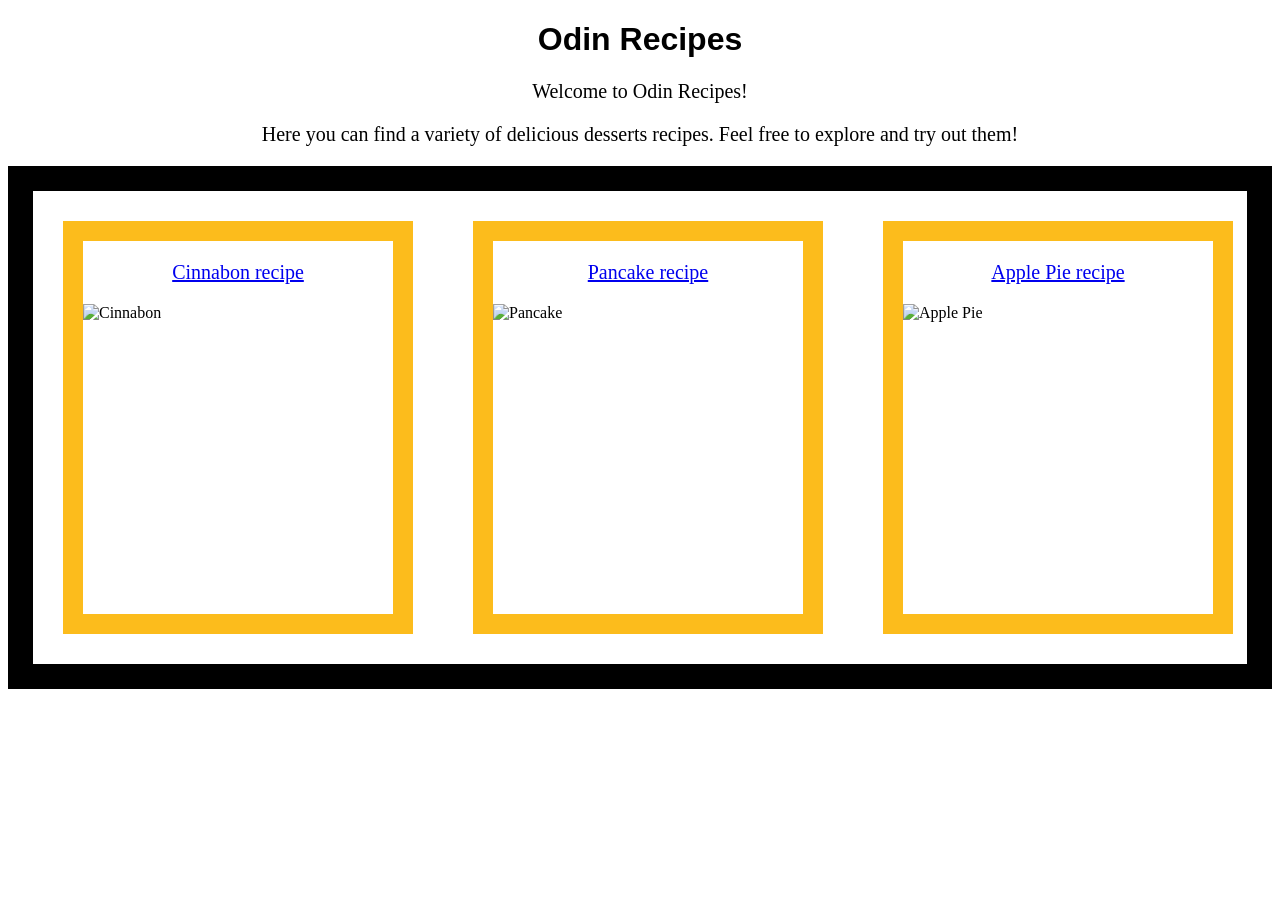
==== index.html @ 1aff30c9 "update recipes" ====
<!DOCTYPE html>
<html lang="en">
<head>
    <meta charset="UTF-8">
    <title>Odin Recipes</title>
    <link rel="stylesheet" href="styles.css">
</head>

<body>

<h1>Odin Recipes</h1>
<p>Welcome to Odin Recipes! </p>
<p>Here you can find a variety of delicious desserts recipes. Feel free to explore and try out them!</p>

<div class = "recipes">

<div class="recipe">
<p><a href="recipes/cinnabon.html">Cinnabon recipe</a></p>
<img src="images/obraz.jpg" alt="Cinnabon" height="310" width="310">
</div>

<div class="recipe">
<p><a href="recipes/pancake.html">Pancake recipe</a></p>
<img src="images/pancake.jpg" alt="Pancake" height="310" width="310">
</div>

<div class="recipe">
<p><a href="recipes/apple-pie.html">Apple Pie recipe</a></p>
<img src="images/applepie.jpg" alt="Apple Pie" height="310" width="310">
</div>

</div>

</body>
---- styles.css ----
h1 {
    text-align: center;
    font-family: Arial, sans-serif;
}

.recipes {
    display: flex;
    justify-content: space-between;
    border: 25px solid #000000;
}

.recipe {
    display: flex;
    flex-direction: column;
    margin: 30px;
    border: 20px solid #fcbc1c;
}

p {
    text-align: center;
    font-size: 20px;
}
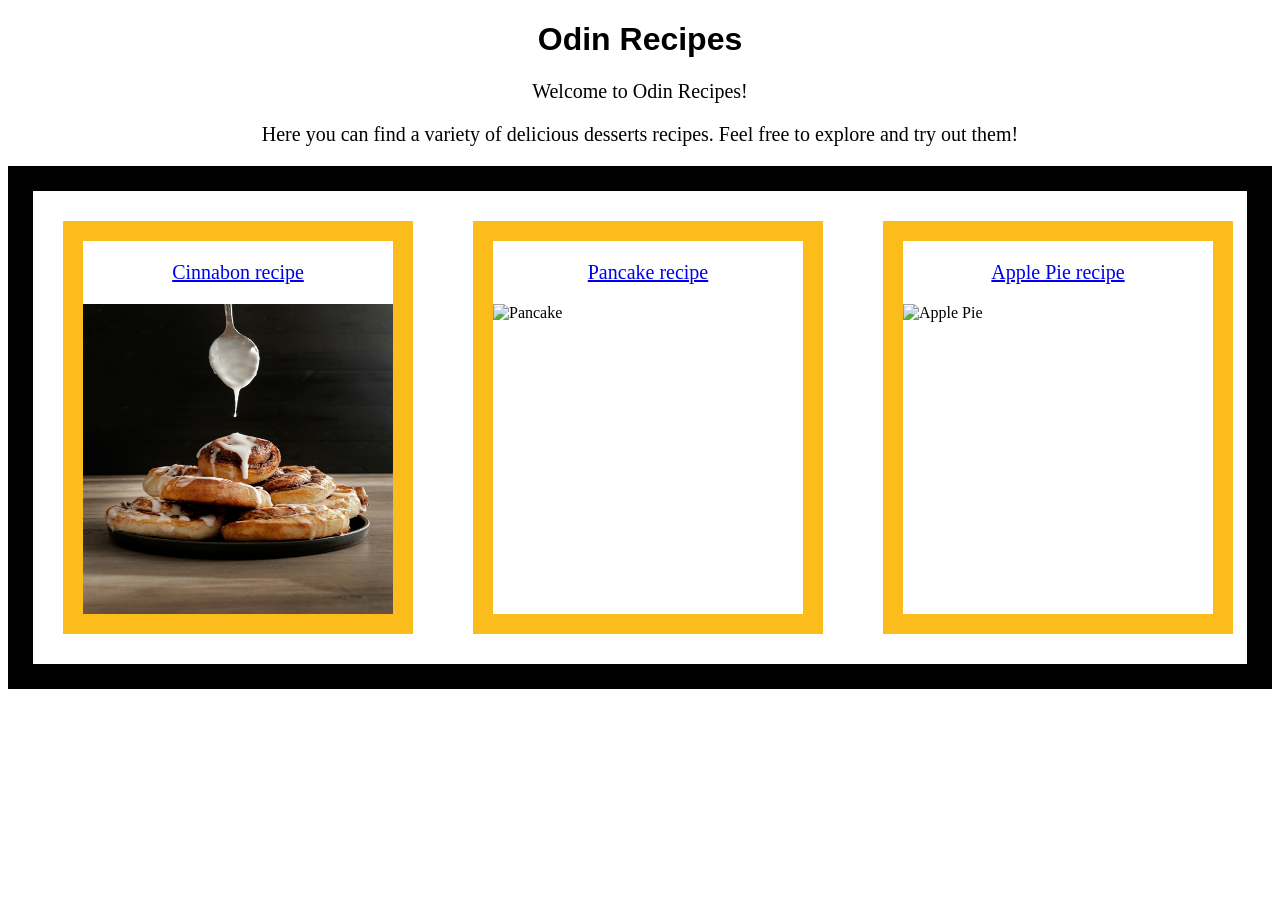
==== commit 041714ff: "image copy" ====
--- a/index.html
+++ b/index.html
@@ -16,7 +16,7 @@
 
 <div class="recipe">
 <p><a href="recipes/cinnabon.html">Cinnabon recipe</a></p>
-<img src="images/obraz.jpg" alt="Cinnabon" height="310" width="310">
+<img src="obrazz.jpg" alt="Cinnabon" height="310" width="310">
 </div>
 
 <div class="recipe">
